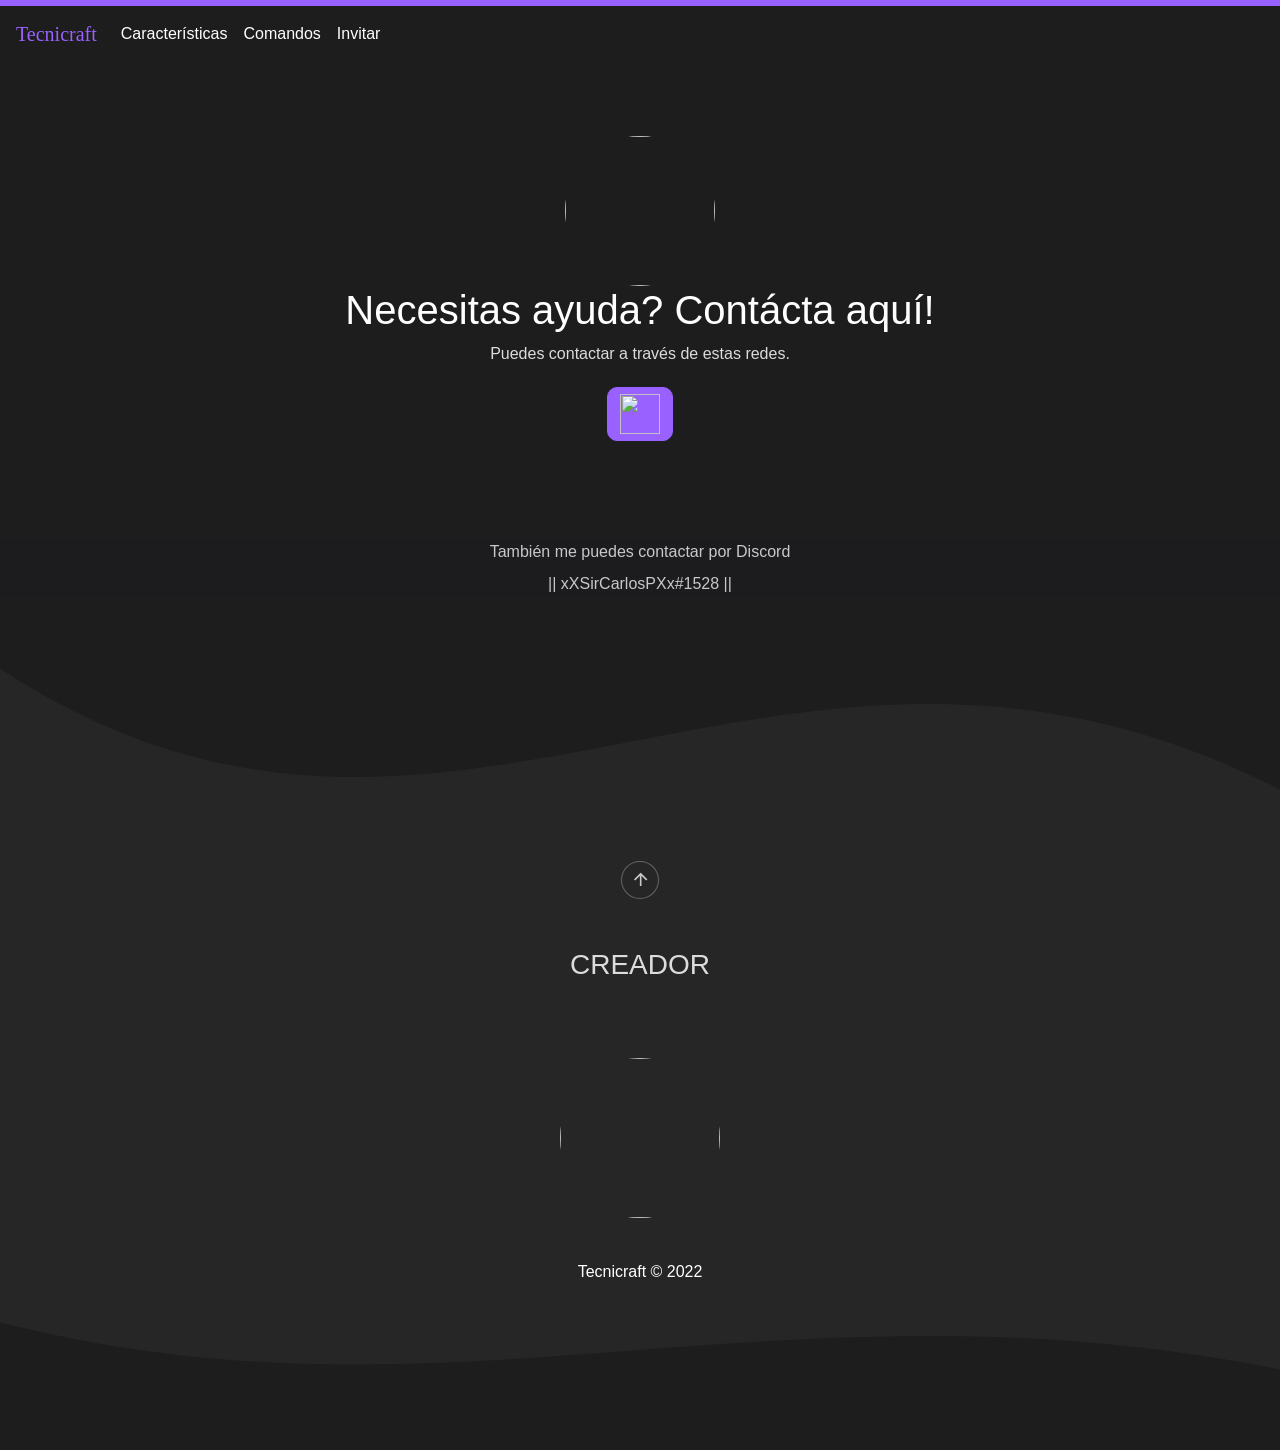
==== contacto.html @ a64bcd81 "Add files via upload" ====
<!DOCTYPE html>
<html>

<head>
    <meta charset="utf-8">
    <meta name="viewport" content="width=device-width, initial-scale=1.0, shrink-to-fit=no">
    <meta name="description" content="Pagina web oficial de Tecnicraft">
    <meta name="theme-color" content="#9961ff">
    <meta property="og:title" content="Tecnicraft - Contacto">
    <meta property="og:url" content="https://tecnicraft.github.io/Tecnicraft/contacto">
    <meta property="og:type" content="website">
    <meta property="og:description" content="¿Necesitas ayuda sobre el bot o quieres contactar con alguien? Puedes contactarnos aquí!">
    <meta property="og:image" content="https://images.discordapp.net/avatars/971833113728647168/26358a2854f5fe700b69fb7ace5e895a.png?size=256">
    <meta property="og:image:alt" content="Logo de Tecnicraft">
    <title>Contacto</title>
    <link rel="icon" type="image/png" sizes="300x250" href="https://cdn.discordapp.com/emojis/973329059171946506.png?v=1">
    <link rel="stylesheet" href="assets/bootstrap/css/bootstrap.min.css">
    <link rel="stylesheet" href="https://fonts.googleapis.com/css?family=Alfa+Slab+One">
    <link rel="stylesheet" href="assets/fonts/font-awesome.min.css">
    <link rel="stylesheet" href="assets/fonts/ionicons.min.css">
    <link rel="stylesheet" href="https://cdnjs.cloudflare.com/ajax/libs/animate.css/3.5.2/animate.min.css">
    <link rel="stylesheet" href="assets/css/styles.css">
</head>

<body style="background-color: var(--background);">
    <div id="top" style="height: 12px;">
        <nav class="navbar navbar-light navbar-expand fixed-top"
            style="color: var(--main-color);border-top-width: 6px;border-top-style: solid;background: var(--background);">
            <div class="container-fluid"><a class="navbar-brand" href="https://tecnicraft.github.io/Tecnicraft/"
                    style="color: var(--main-color);font-family: 'Gotham', cursive;">Tecnicraft</a><button
                    data-toggle="collapse" class="navbar-toggler" data-target="#navcol-1"><span class="sr-only">Toggle
                        navigation</span><span class="navbar-toggler-icon"></span></button>
                <div class="collapse navbar-collapse" id="navcol-1">
                    <ul class="nav navbar-nav">
                        <li class="nav-item"><a class="nav-link active smoothScroll" href="https://tecnicraft.github.io/Tecnicraft/#feature"
                                style="color: var(--text-color);">Características</a></li>
                        <li class="nav-item"><a class="nav-link smoothScroll" href="https://tecnicraft.github.io/Tecnicraft/#commands"
                                style="color: var(--text-color);">Comandos</a></li>
                        <li class="nav-item"><a class="nav-link" href="https://tecnicraft.github.io/Tecnicraft/" style="color: var(--text-color);">Invitar</a>
                        </li>
                    </div>
                    </ul>
                </div>
                </ul>
            </div>
        </nav>
    </div>
    <header class="d-xl-flex flex-column justify-content-xl-center align-items-xl-center"
        style="height: 418px;text-align: center;margin: 55px;"><img class="rounded-circle"
            src="https://images.discordapp.net/avatars/971833113728647168/26358a2854f5fe700b69fb7ace5e895a.png?size=1024"
            width="150" height="150" style="margin-top: 30px;">
        <h1 class="d-xl-flex justify-content-xl-start" style="color: var(--text-color);">Necesitas ayuda? Contácta aquí!</h1>
        <p style="color: var(--secondary-text-color);">Puedes contactar a través de estas redes.</p>
        <div class="tada animated">


                <a class="tada animated">
                    <div role="group" class="btn-group">
                            <a href="https://discord.com/invite/e4CDVyjHrU"
                            class="btn btn-primary shadow-none" type="button"
                            
                            style="margin: 5px;background-color: var(--main-color);border-color: var(--main-color);border-radius: 10px;">
                            <img src="https://img.icons8.com/color/480/discord-new-logo.png"
                            width="40" 
                            height="40" /></a>
                            </header>

                            <div class="tambienpuedes">
                                <p class="texto01">También me puedes contactar por Discord</p>
                                <p class="texto02">|| xXSirCarlosPXx#1528 ||</p>
                            </div>
    

    <div id="feature" style="height: 0px;background: var(--secondary);">
        <div><svg xmlns="http://www.w3.org/2000/svg" viewBox="0 0 500 150">
                <path fill="var(--background)" fill-opacity="1" d="M-41.53,-9.56 C167.83,173.98 302.14,-60.89 534.09,89.10 L500.00,0.00 L0.00,0.00 Z">
                </path>
            </svg></div>
    </div>

    <div class="footer-dark" style="background: var(--secondary);padding-top: 200px;padding-bottom: 0;">
        <div class="container">              
            <div class="row">
                <div class="col item social"><a class="smoothScroll" href="#top"><i
                            class="icon ion-android-arrow-up"></i></a></div>
            </div>
            <div class="team-clean" style="background: rgba(0,0,0,0);">
                <div class="xXSirCarlosPXx" style="filter: blur(0px);padding-bottom: 0px;">
                    <h3 class="text-center name" style="color: var(--secondary-text-color)">CREADOR</h3>
                    <div class="intro"></div>
                    <div class="row row-cols-4 d-flex d-xl-flex justify-content-center justify-content-xl-center people"
                        style="padding-bottom: 0px;">
                        <div class="col-auto col-md-6 col-lg-4 yeet"><a href="https://twitter.com/xxsircarlospxx"
                                target="_blank"><img class="rounded-circle partner"
                                    src="https://cdn.discordapp.com/avatars/852360638541594716/bafc468078c3f45689322e71e195aa31.png?size=4096&ignore=true"></a>       
                        </div>
                    </div>
                </div>
            </div>
            <p class="copyright" style="color: var(--text-color);">Tecnicraft © 2022</p>
        </div>
        <div style="background-color: var(--background);">
            <div style="height: 150px; overflow: hidden;"><svg viewBox="0 0 500 150" preserveAspectRatio="none" style="height: 100%; width: 100%;">
                <path d="M-41.53,-9.56 C167.83,173.98 302.14,-60.89 534.09,89.10 L500.00,0.00 L0.00,0.00 Z" style="stroke: none; fill: var(--secondary);"></path>
            </svg></div>
    </div>
    </div>
    <script src="assets/js/jquery.min.js"></script>
    <script src="assets/bootstrap/js/bootstrap.min.js"></script>
    <script src="assets/js/Counting.js"></script>
    <script src="assets/js/untitled.js"></script>
</body>

</html>
---- assets/css/styles.css ----
:root {
  --main-color: #9961ff;
  --background: #1d1d1e;
  --secondary: #262626;
  --link: #9961ff;
  --text-color: #fff;
  --secondary-text-color: #dcdcdc;
}

/* scroll bar */

::-webkit-scrollbar {
  width: 8px;
}

::-webkit-scrollbar-track {
  background: black;
}

::-webkit-scrollbar-thumb {
  background: var(--main-color);
}

.footer-dark {
  padding: 50px 0;
  text-align: center;
}

.footer-dark .item.text {
  margin-bottom: 36px;
}

.footer-dark .item.social {
  text-align: center;
}

.footer-dark .item.social > a {
  font-size: 20px;
  width: 36px;
  height: 36px;
  line-height: 36px;
  display: inline-block;
  text-align: center;
  border-radius: 50%;
  box-shadow: 0 0 0 1px rgba(255,255,255,0.4);
  margin: 0 8px;
  color: #fff;
  opacity: 0.75;
}

.footer-dark .item.social > a:hover {
  background-color: #474350;
}

.footer-dark .copyright {
  text-align: center;
  padding-top: 24px;
}

/* features */

.features-boxed {
  color: #313437;
  background-color: #eef4f7;
}

.features-boxed p {
  color: #7d8285;
}

.features-boxed h2 {
  font-weight: bold;
  margin-bottom: 40px;
  padding-top: 40px;
  color: inherit;
}



.features-boxed .intro {
  font-size: 16px;
  max-width: 500px;
  margin: 0 auto;
}

.features-boxed .intro p {
  margin-bottom: 0;
}

.features-boxed .features {
  padding: 50px 0;
}

.features-boxed .item {
  text-align: center;
}

.features-boxed .item .box {
  text-align: center;
  padding: 30px;
  background-color: #fff;
  margin-bottom: 30px;
}

.features-boxed .item .icon {
  font-size: 60px;
  color: #1485ee;
  margin-top: 20px;
  margin-bottom: 35px;
}

.features-boxed .item .name {
  font-weight: bold;
  font-size: 18px;
  margin-bottom: 8px;
  margin-top: 0;
  color: inherit;
}

.features-boxed .item .description {
  font-size: 15px;
  margin-top: 15px;
  margin-bottom: 20px;
}

a:hover {
  text-decoration: none;
  color: var(--main-color);
}

.shadow-lg.box:hover {
  background: rgb(244,241,241);
  box-shadow: 0 14px 28px rgba(0,0,0,0.25), 0 10px 10px rgba(0,0,0,0.22);
}

a {
  color: var(--main-color);
}

/* accordion */

* {
  box-sizing: border-box;
}

*::before, *::after {
  box-sizing: border-box;
}

/* Add a black background color to the top navigation */
.topnav {
  background-color: var(--background);
  overflow: hidden;
}

/* Style the links inside the navigation bar */
.topnav a {
  float: left;
  display: block;
  color: #f2f2f2;
  text-align: center;
  padding: 14px 16px;
  text-decoration: none;
  font-size: 17px;
}

/* Change the color of links on hover */
.topnav a:hover {
  background-color: #ddd;
  color: black;
}

/* Add an active class to highlight the current page */
.topnav a.active {
  background-color: #04AA6D;
  color: white;
}

/* Hide the link that should open and close the topnav on small screens */
.topnav .icon {
  display: none;
}

.premiumbutt {
  margin-left: 10px;
  padding: .1rem 2rem;
  border-radius: 4px;
  background-color: #f6c104;
  display: block;
}

.tambienpuedes {
  text-align: center;
  display: block;
  background-color: var(--background);
  color: var(--secondary-text-color);
  opacity: 90%;
}

.texto01 {
  margin-bottom: 8px;
}


.dewstouh {
  padding: 0px;
  margin-top: 0px;
  margin-bottom: 0px;
  text-align: center;
}

.container-fluid {
  display: block;
  display: inline-block;
}

/* When the screen is less than 600 pixels wide, hide all links, except for the first one ("Home"). Show the link that contains should open and close the topnav (.icon) */
@media screen and (max-width: 600px) {
  .topnav a:not(:first-child) {display: none;}
  .topnav a.icon {
    float: right;
    display: block;
  }
}

@media screen and (max-width: 500px) {
  .tambienpuedes {
    margin: 20px;
    padding-top: 80px;
  }
}

/* The "responsive" class is added to the topnav with JavaScript when the user clicks on the icon. This class makes the topnav look good on small screens (display the links vertically instead of horizontally) */
@media screen and (max-width: 600px) {
  .topnav.responsive {position: relative;}
  .topnav.responsive a.icon {
    position: absolute;
    right: 0;
    top: 0;
  }
  .topnav.responsive a {
    float: none;
    display: block;
    text-align: left;
  }
}

.collapse-navbar {
  align-items: right;
}

.accordion .accordion-item {
  border-bottom: 1px solid var(--text-color);
}

.accordion .accordion-item button[aria-expanded='true'] {
  border-bottom: 1px solid var(--link);
}

.accordion button {
  position: relative;
  display: block;
  text-align: left;
  width: 100%;
  padding: 1em 0;
  color: var(--text-color);
  font-size: 1.15rem;
  font-weight: 400;
  border: none;
  background: none;
  outline: none;
}

.accordion button:hover, .accordion button:focus {
  cursor: pointer;
  color: var(--link);
}

.accordion button:hover::after, .accordion button:focus::after {
  cursor: pointer;
  color: var(--link);
  border-right: 1px solid var(--link);
}

.accordion button .accordion-title {
  padding: 1em 1.5em 1em 0;
}

.accordion button .icon {
  display: inline-block;
  position: absolute;
  top: 18px;
  right: 0;
  width: 22px;
  height: 22px;
}

.row {
  padding: 50px;
}

.accordion button .icon::before {
  display: block;
  position: absolute;
  content: '';
  top: 9px;
  left: 5px;
  width: 10px;
  height: 2px;
  background: currentColor;
}

.accordion button .icon::after {
  display: block;
  position: absolute;
  content: '';
  top: 5px;
  left: 9px;
  width: 2px;
  height: 10px;
  background: currentColor;
}

.accordion button[aria-expanded='true'] {
  color: var(--link);
}

.accordion button[aria-expanded='true'] .icon::after {
  width: 0;
}



.accordion button[aria-expanded='true'] + .accordion-content {
  opacity: 1;
  max-height: 250em;
  transition: all 200ms linear;
  will-change: opacity, max-height;
}

.accordion .accordion-content {
  opacity: 0;
  max-height: 0;
  overflow: hidden;
  transition: opacity 200ms linear, max-height 200ms linear;
  will-change: opacity, max-height;
}

.accordion .accordion-content p {
  font-size: 1rem;
  font-weight: 300;
  margin: 2em 0;
}

.text-center {
  text-align:center;
}

div#features {
  box-shadow: 0 1px 3px rgba(0,0,0,0.12), 0 1px 2px rgba(0,0,0,0.24);
  transition: all 0.3s cubic-bezier(.25,.8,.25,1);
  border-radius: 25px;
  background: var(--background);
}

div#features:hover {
  box-shadow: 0 14px 28px rgba(0,0,0,0.25), 0 10px 10px rgba(0,0,0,0.22);
}

.partner:hover {
  border-radius: 598px;
  border-style: solid;
  border-color: var(--main-color);
}

.partner {
  width: 160px;
  height: 160px;
  transition: all 200ms linear;
}

.yeet {
  text-align: center;
  padding: 18px;

}
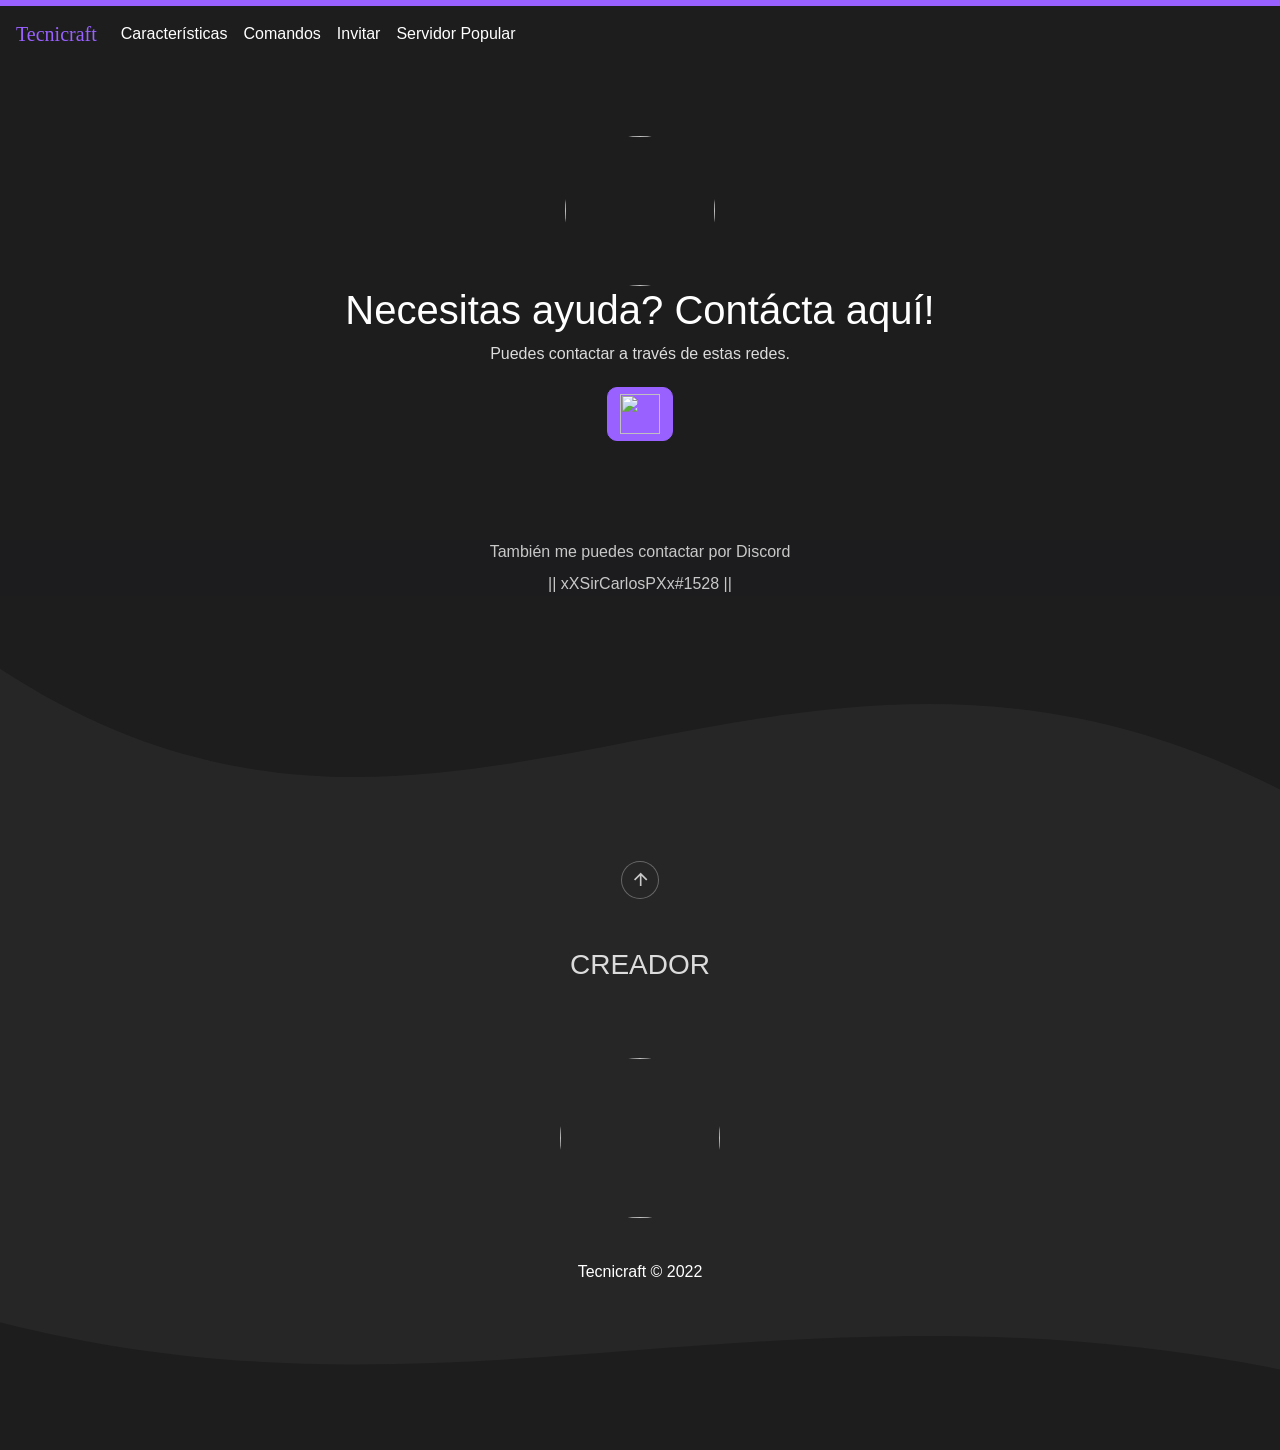
==== commit 65148f52: "Update contacto.html" ====
--- a/contacto.html
+++ b/contacto.html
@@ -7,7 +7,7 @@
     <meta name="description" content="Pagina web oficial de Tecnicraft">
     <meta name="theme-color" content="#9961ff">
     <meta property="og:title" content="Tecnicraft - Contacto">
-    <meta property="og:url" content="https://tecnicraft.github.io/Tecnicraft/contacto">
+    <meta property="og:url" content="https://xxsircarlospxx.github.io/TecnicraftBotPrototype/contacto">
     <meta property="og:type" content="website">
     <meta property="og:description" content="¿Necesitas ayuda sobre el bot o quieres contactar con alguien? Puedes contactarnos aquí!">
     <meta property="og:image" content="https://images.discordapp.net/avatars/971833113728647168/26358a2854f5fe700b69fb7ace5e895a.png?size=256">
@@ -26,17 +26,19 @@
     <div id="top" style="height: 12px;">
         <nav class="navbar navbar-light navbar-expand fixed-top"
             style="color: var(--main-color);border-top-width: 6px;border-top-style: solid;background: var(--background);">
-            <div class="container-fluid"><a class="navbar-brand" href="https://tecnicraft.github.io/Tecnicraft/"
+            <div class="container-fluid"><a class="navbar-brand" href="https://xxsircarlospxx.github.io/TecnicraftBotPrototype/"
                     style="color: var(--main-color);font-family: 'Gotham', cursive;">Tecnicraft</a><button
                     data-toggle="collapse" class="navbar-toggler" data-target="#navcol-1"><span class="sr-only">Toggle
                         navigation</span><span class="navbar-toggler-icon"></span></button>
                 <div class="collapse navbar-collapse" id="navcol-1">
                     <ul class="nav navbar-nav">
-                        <li class="nav-item"><a class="nav-link active smoothScroll" href="https://tecnicraft.github.io/Tecnicraft/#feature"
+                        <li class="nav-item"><a class="nav-link active smoothScroll" href="https://xxsircarlospxx.github.io/TecnicraftBotPrototype/#feature"
                                 style="color: var(--text-color);">Características</a></li>
-                        <li class="nav-item"><a class="nav-link smoothScroll" href="https://tecnicraft.github.io/Tecnicraft/#commands"
+                        <li class="nav-item"><a class="nav-link smoothScroll" href="https://xxsircarlospxx.github.io/TecnicraftBotPrototype/#commands"
                                 style="color: var(--text-color);">Comandos</a></li>
-                        <li class="nav-item"><a class="nav-link" href="https://tecnicraft.github.io/Tecnicraft/" style="color: var(--text-color);">Invitar</a>
+                        <li class="nav-item"><a class="nav-link" href="https://xxsircarlospxx.github.io/TecnicraftBotPrototype/" style="color: var(--text-color);">Invitar</a>
+                        <li class="nav-item"><a class="nav-link smoothScroll" href="https://xxsircarlospxx.github.io/TecnicraftBotPrototype/#servers"
+                                style="color: var(--text-color);">Servidor Popular</a></li>
                         </li>
                     </div>
                     </ul>
